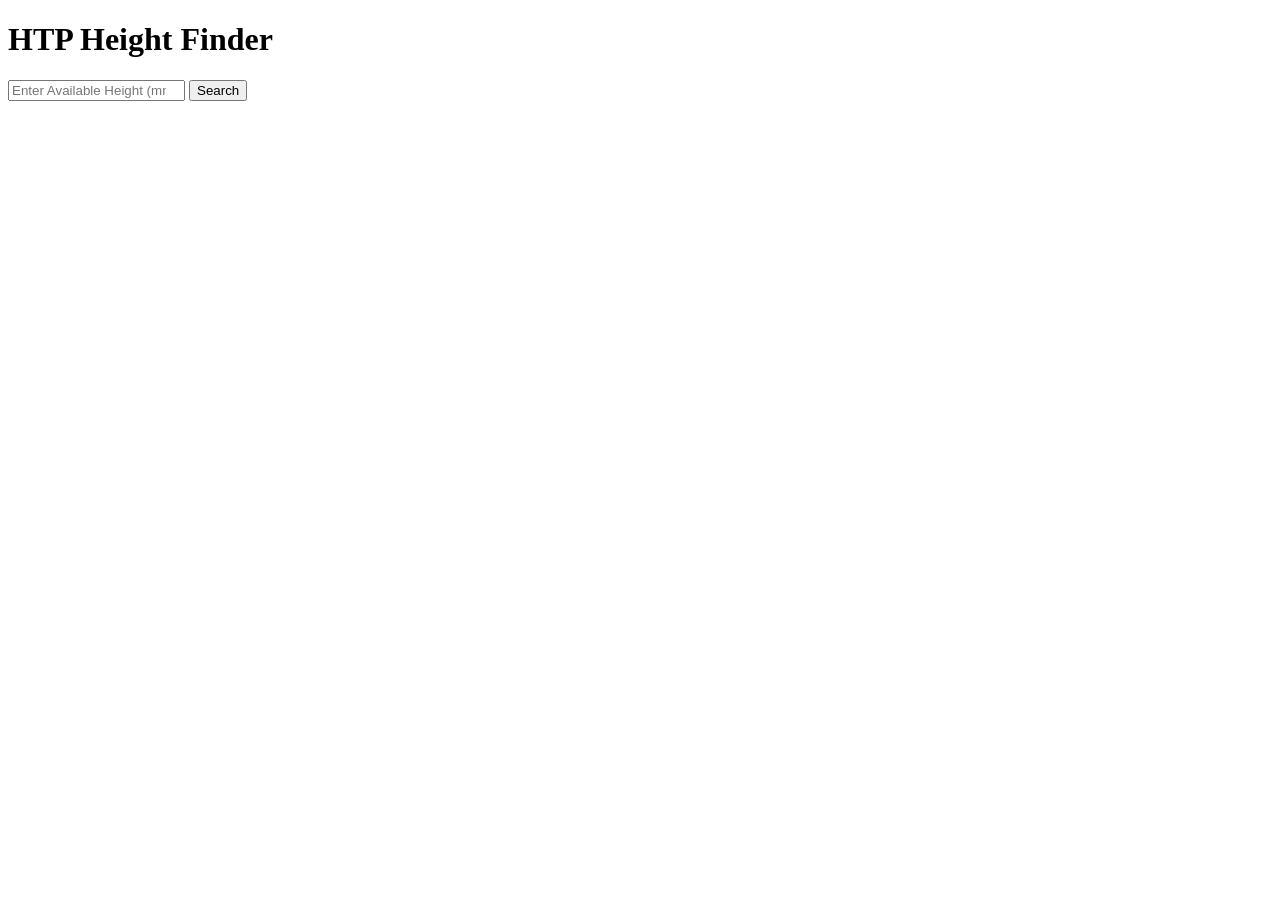
==== finder.html @ 20b97103 "Add files via upload" ====
<!DOCTYPE html>
<html><head><meta charset="utf-8">
<title>HTP Height Finder</title>
<link rel="stylesheet" href="css/style.css">
<script src="https://cdn.sheetjs.com/xlsx-0.20.2/package/dist/xlsx.full.min.js"></script>
</head>
<body>
<div class="main">
<h1>HTP Height Finder</h1>
<input id="height" type="number" placeholder="Enter Available Height (mm)">
<button onclick="searchHeight()">Search</button>
<div id="result"></div>
</div>
<script src="js/excel.js"></script>
</body></html>
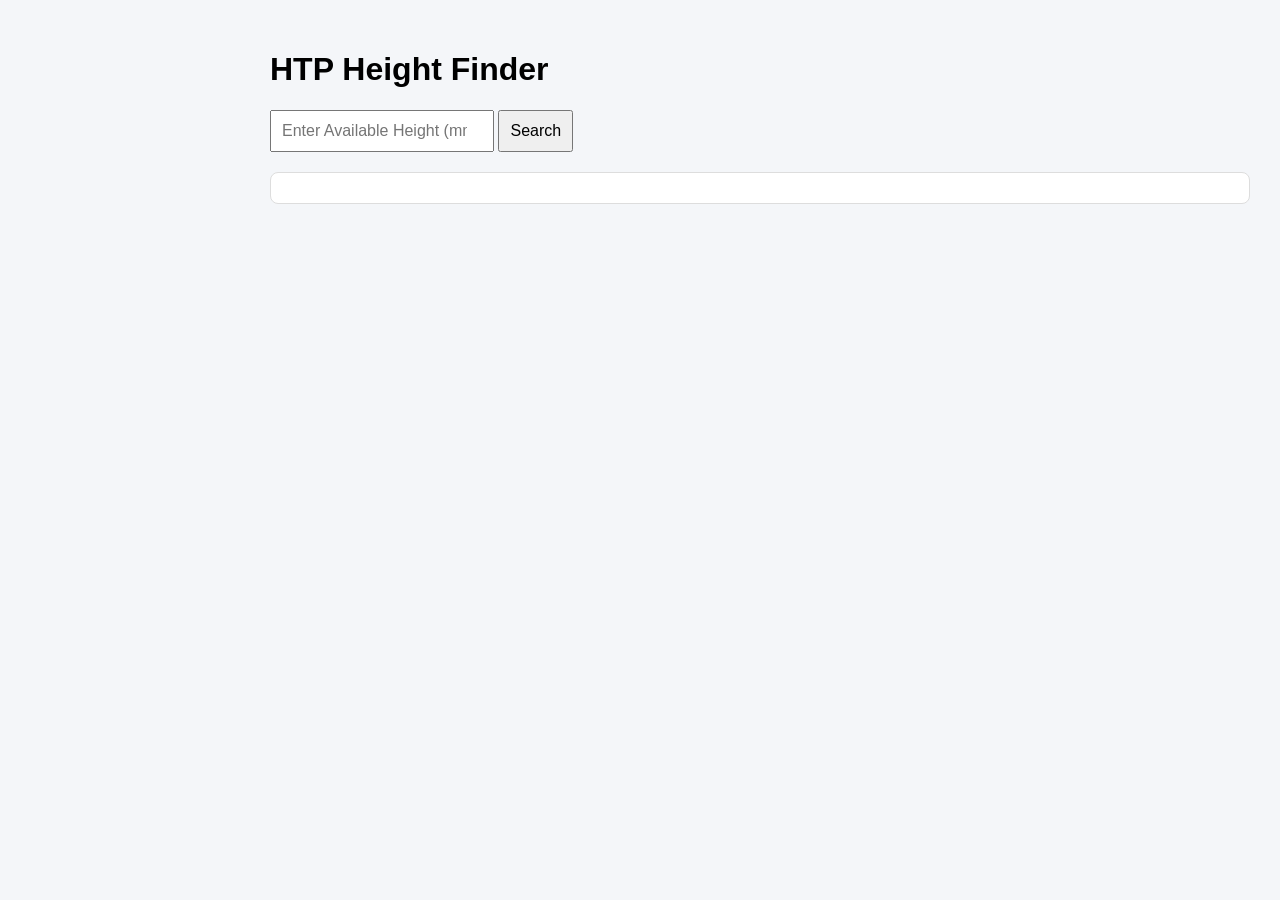
==== commit e066fce5: "Fix stylesheet link in finder.html" ====
--- a/finder.html
+++ b/finder.html
@@ -1,7 +1,7 @@
 <!DOCTYPE html>
 <html><head><meta charset="utf-8">
 <title>HTP Height Finder</title>
-<link rel="stylesheet" href="css/style.css">
+<link rel="stylesheet" href="style.css">
 <script src="https://cdn.sheetjs.com/xlsx-0.20.2/package/dist/xlsx.full.min.js"></script>
 </head>
 <body>
@@ -12,4 +12,4 @@
 <div id="result"></div>
 </div>
 <script src="js/excel.js"></script>
-</body></html>+</body></html>
--- a/style.css
+++ b/style.css
@@ -0,0 +1,7 @@
+
+body{margin:0;font-family:Arial;background:#f4f6f9}
+.sidebar{position:fixed;left:0;top:0;width:220px;height:100vh;background:#0f172a;color:#fff;padding:20px}
+.sidebar a{display:block;color:#fff;text-decoration:none;padding:10px 0}
+.main{margin-left:240px;padding:30px}
+input,button{padding:10px;font-size:16px}
+#result{margin-top:20px;padding:15px;background:#fff;border-radius:8px;border:1px solid #ddd}
